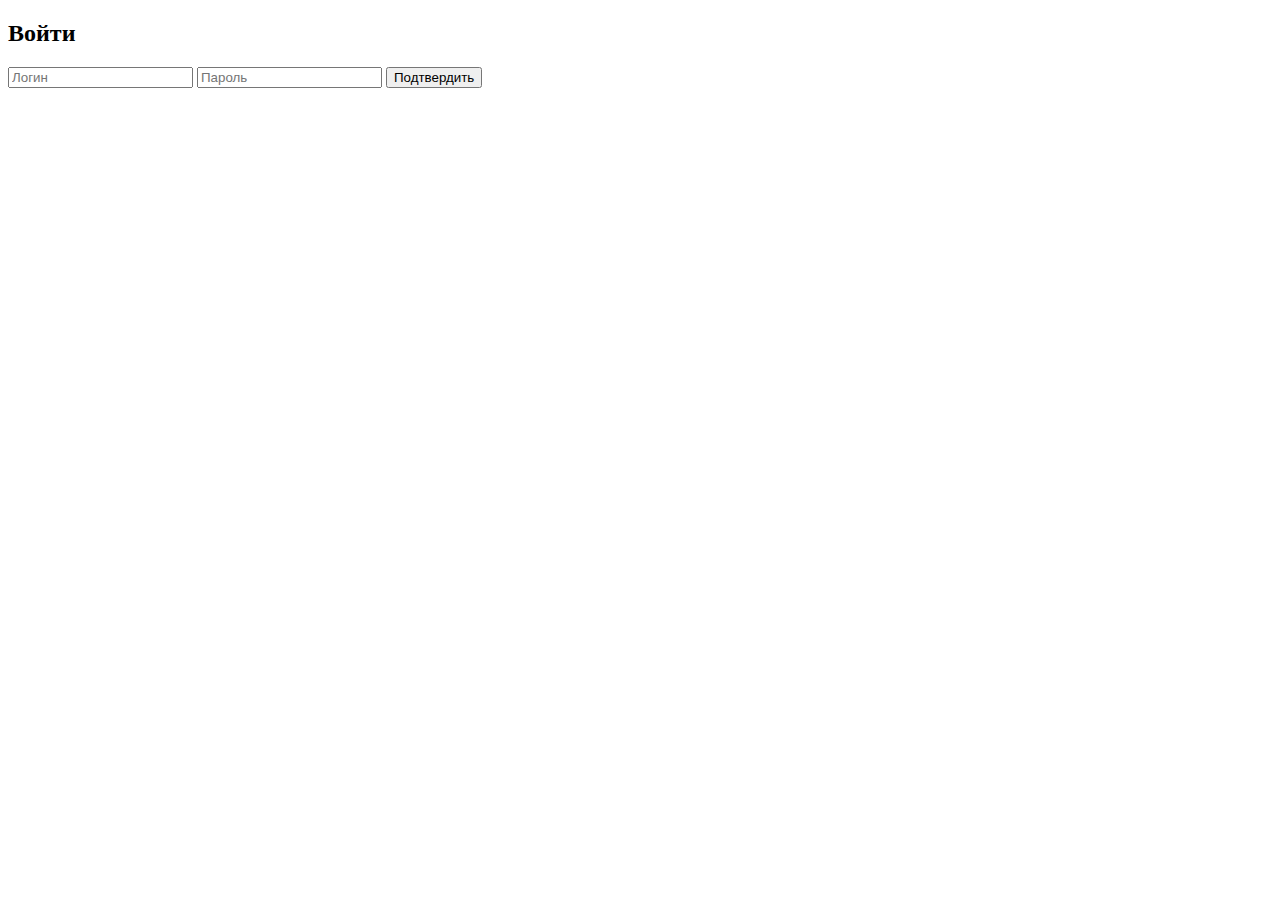
==== Diploma.WebApi/wwwroot/Login.html @ ca2c842d "Add files via upload" ====
﻿<!DOCTYPE html>
<html>
<head>
    <meta charset="utf-8" />
    <title>Войти</title>
        <?PHP
        header('Access-Control-Allow-Origin: *');
         ?>
</head>
<body>
    <h2>Войти</h2>
    <input type="text" id="login" placeholder="Логин" />
    <input type="password" id="password" placeholder="Пароль" />
    <button id="loginSubmit">Подтвердить</button>
    <script src="https://code.jquery.com/jquery-3.6.0.min.js"></script>
    <script>
        $("#loginSubmit").click(function () {
            console.log('test');
            var login = $("#login").val();
            var password = $("#password").val();
            $.ajax
                ({
                    type: 'POST',
                    url: '/Auth?login=' + login + '&password=' + password,
                    dataType: 'text'
                })
        })
    </script>
</body>
</html>
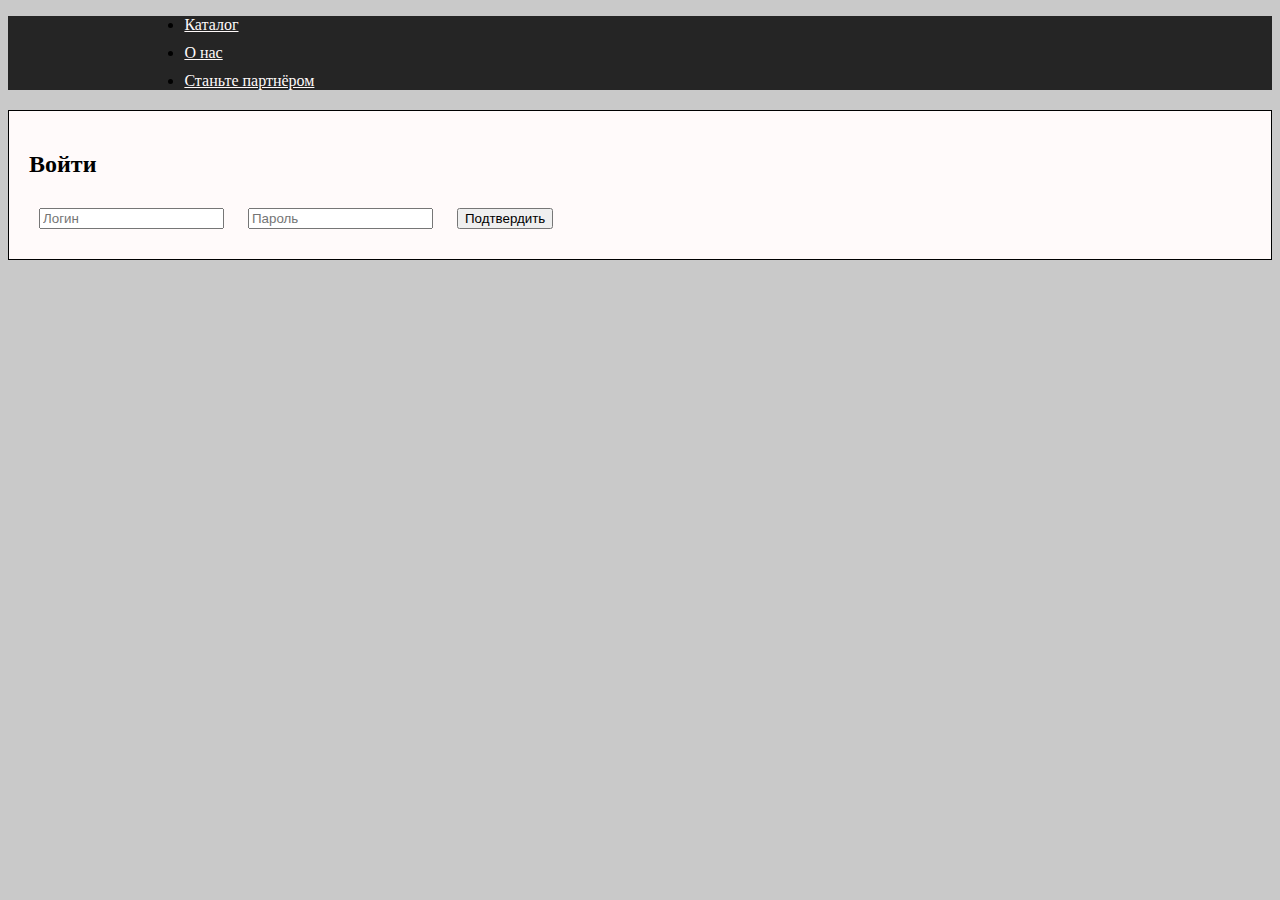
==== commit d131bf65: "Add files via upload" ====
--- a/Diploma.WebApi/wwwroot/Login.html
+++ b/Diploma.WebApi/wwwroot/Login.html
@@ -1,30 +1,67 @@
 ﻿<!DOCTYPE html>
 <html>
 <head>
+    <link rel="stylesheet" href="https://cdn.jsdelivr.net/npm/bootstrap@4.5.3/dist/css/bootstrap.min.css" integrity="sha384-TX8t27EcRE3e/ihU7zmQxVncDAy5uIKz4rEkgIXeMed4M0jlfIDPvg6uqKI2xXr2" crossorigin="anonymous">
+    <link rel="stylesheet" href="style.css" />
     <meta charset="utf-8" />
     <title>Войти</title>
-        <?PHP
-        header('Access-Control-Allow-Origin: *');
-         ?>
 </head>
 <body>
-    <h2>Войти</h2>
-    <input type="text" id="login" placeholder="Логин" />
-    <input type="password" id="password" placeholder="Пароль" />
-    <button id="loginSubmit">Подтвердить</button>
-    <script src="https://code.jquery.com/jquery-3.6.0.min.js"></script>
-    <script>
-        $("#loginSubmit").click(function () {
-            console.log('test');
+    <div class="header">
+        <div class="nav-container">
+            <ul class="nav nav-pills">
+                <li class="nav-item">
+                    <a class="nav-link" aria-current="page" href="#">Каталог</a>
+                </li>
+                <li class="nav-item">
+                    <a class="nav-link" href="#">О нас</a>
+                </li>
+                <li class="nav-item">
+                    <a class="nav-link" href="#">Станьте партнёром</a>
+                </li>
+
+            </ul>
+        </div>
+    </div>
+    <div class="main">
+        <div class="container">
+            <h2>Войти</h2>
+            <input type="text" id="login" placeholder="Логин" />
+            <input type="password" id="password" placeholder="Пароль" />
+            <input type="button" id="loginSubmit" value="Подтвердить" />
+            <div class="alert alert-danger" id="forbidden-alert" role="alert">
+                Неверный логин или пароль
+            </div>
+        </div>
+    </div>
+    <script src="https://code.jquery.com/jquery-3.6.1.js"
+            integrity="sha256-3zlB5s2uwoUzrXK3BT7AX3FyvojsraNFxCc2vC/7pNI="
+            crossorigin="anonymous"></script>
+        <script>
+            $("#loginSubmit").click(function () {
+                console.log('test');
             var login = $("#login").val();
             var password = $("#password").val();
             $.ajax
-                ({
-                    type: 'POST',
-                    url: '/Auth?login=' + login + '&password=' + password,
-                    dataType: 'text'
-                })
-        })
-    </script>
+            ({
+                type: 'POST',
+                url: '/Auth?login=' + login + '&password=' + password,
+                dataType: 'text'
+            }).done(function () {
+                $.getJSON("/RoleCheck")
+                    .done(function (response) {
+                        if (response) {
+                            location.replace(window.location.origin + "/ViewAsAdmin.html")
+                            console.log("success");
+                        }
+                        else {
+                            console.log("fail");
+                            $("#forbidden-alert").show();
+                        }
+                    })
+            })
+                
+            })
+        </script>
 </body>
 </html>--- a/Diploma.WebApi/wwwroot/style.css
+++ b/Diploma.WebApi/wwwroot/style.css
@@ -0,0 +1,69 @@
+﻿.nav-item {
+    margin: 10px;
+}
+
+.header {
+    background-color: #252525;
+}
+
+.nav-link {
+    color: snow;
+}
+
+body {
+    background-color: #c9c9c9;
+}
+#root {
+    padding: 20px;
+    display: flex;
+    margin: 0 auto 0 auto
+}
+.item-container {
+    display: inline-block;
+    text-align: center;
+}
+.card {
+    width: 25%;
+    font-size: small;
+    display: inline-flex;
+    margin: 10px;
+    text-align: left
+}
+.card-text {
+    height: 100px;
+}
+.card-body {
+    padding-top: 0;
+}
+.caption-text {
+    font-size: small;   
+}
+.caption {
+    padding: 10px;
+    display: block; 
+}
+.nav-container {
+    margin: 0 10% 0 10%;
+}
+
+#admin-tools, .forbidden {
+    display: none;
+}
+.alert-danger {
+    display: none;
+    margin: 10px;
+}
+.container {
+    border: 1px solid black;
+    background-color: snow;
+    margin: 20px auto;
+    padding: 20px;
+}
+
+#nav-admin {
+    margin-left: auto;
+}
+
+input, form>div>p, textarea {
+    margin: 10px;
+}
